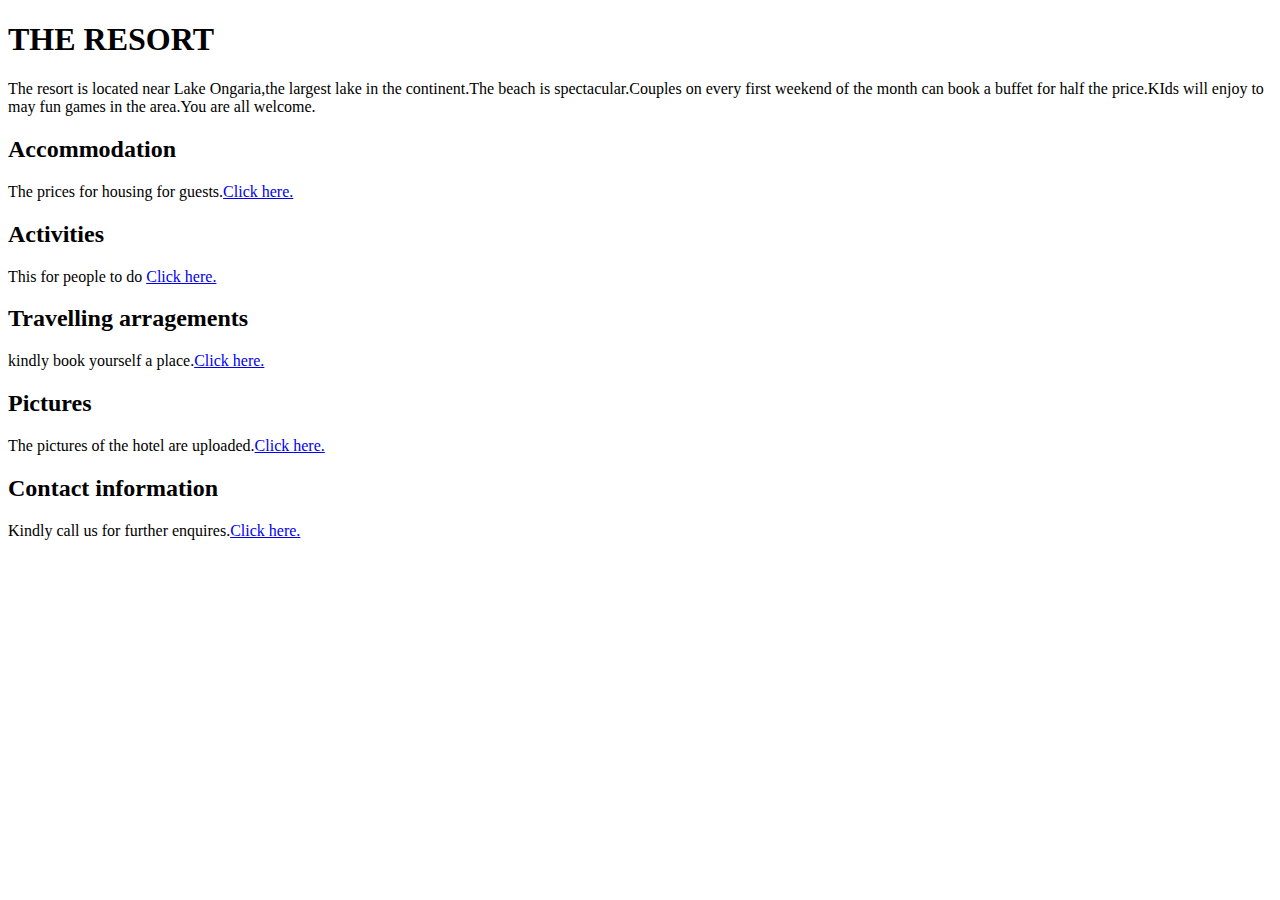
==== index.html @ eb5b1f6e "adds in the the resort" ====
<!DOCTYPE html>
<html>
  <head>
    <meta charset="utf-8">
    <title>Pacific Resort</title>
  </head>
  <body>
<h1>THE RESORT</h1>
<p>The resort is located near Lake Ongaria,the largest lake in the continent.The beach is spectacular.Couples on every first weekend of the month can book a buffet for half the price.KIds will enjoy to may fun games in the area.You are all welcome.</p>
<h2>Accommodation</h2>
The prices for housing for guests.<a href="Accommodation.html">Click here.</a>
<h2> Activities</h2>This for people to do <a href="activities.html">Click here.</a>
<h2> Travelling arragements</h2>kindly book yourself a place.<a href="travelling.html">Click here.</a>
<h2> Pictures</h2>The pictures of the hotel are uploaded.<a href="pictures.html">Click here.</a>
<h2> Contact information</h2>Kindly call us for further enquires.<a href="infor.html">Click here.</a>
  </body>
</html>
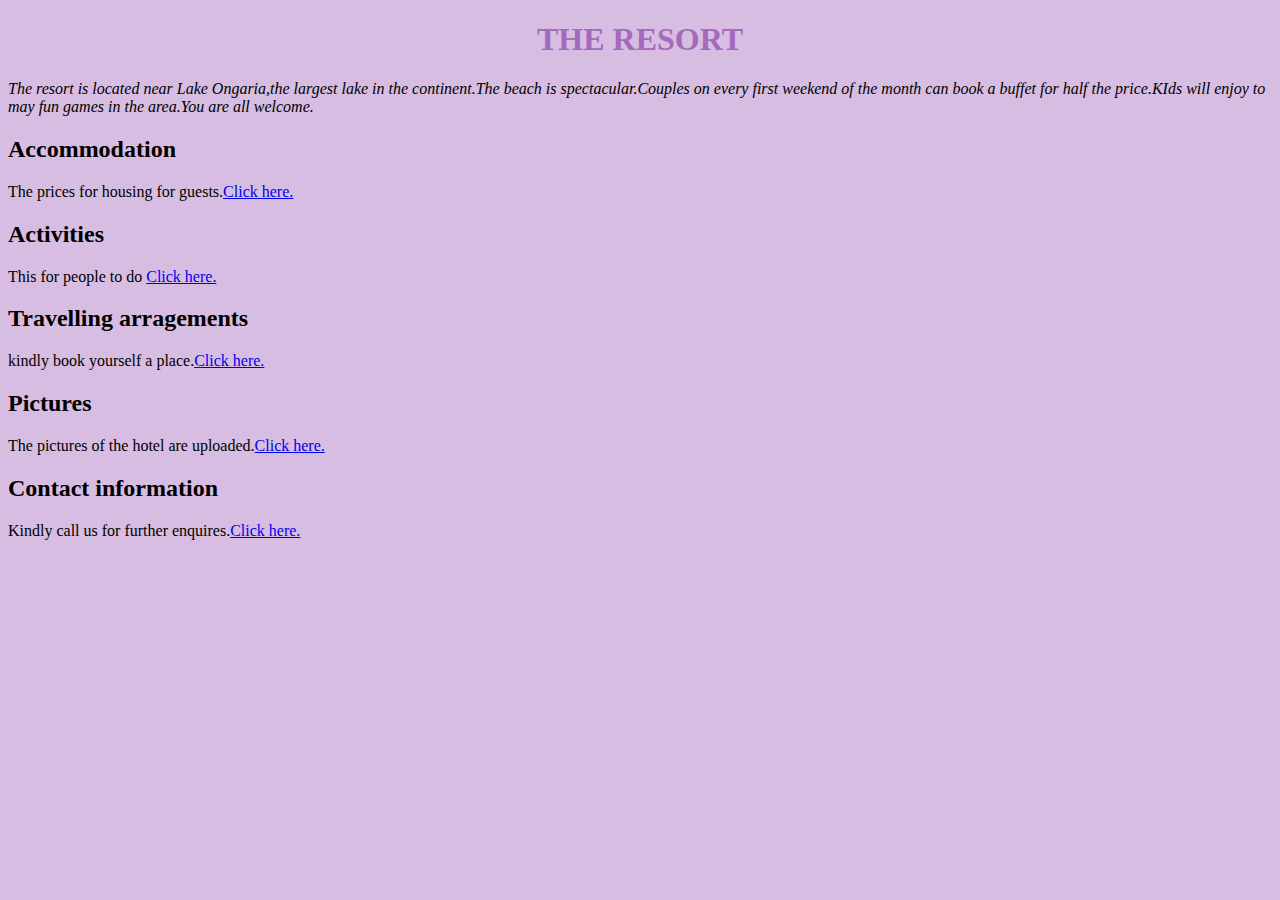
==== commit 56b5b2df: "the links to css and html" ====
--- a/index.html
+++ b/index.html
@@ -2,6 +2,7 @@
 <html>
   <head>
     <meta charset="utf-8">
+    <link rel="stylesheet" href="css/styles.css" type="text/css">
     <title>Pacific Resort</title>
   </head>
   <body>
--- a/css/styles.css
+++ b/css/styles.css
@@ -0,0 +1,12 @@
+h1{
+  color: #A569BD;
+  text-align: center;
+}
+body{
+  background-color: #D7BDE2;
+}
+P{
+  font-style: italic;
+  h2{
+    color: #1B2631;
+  }
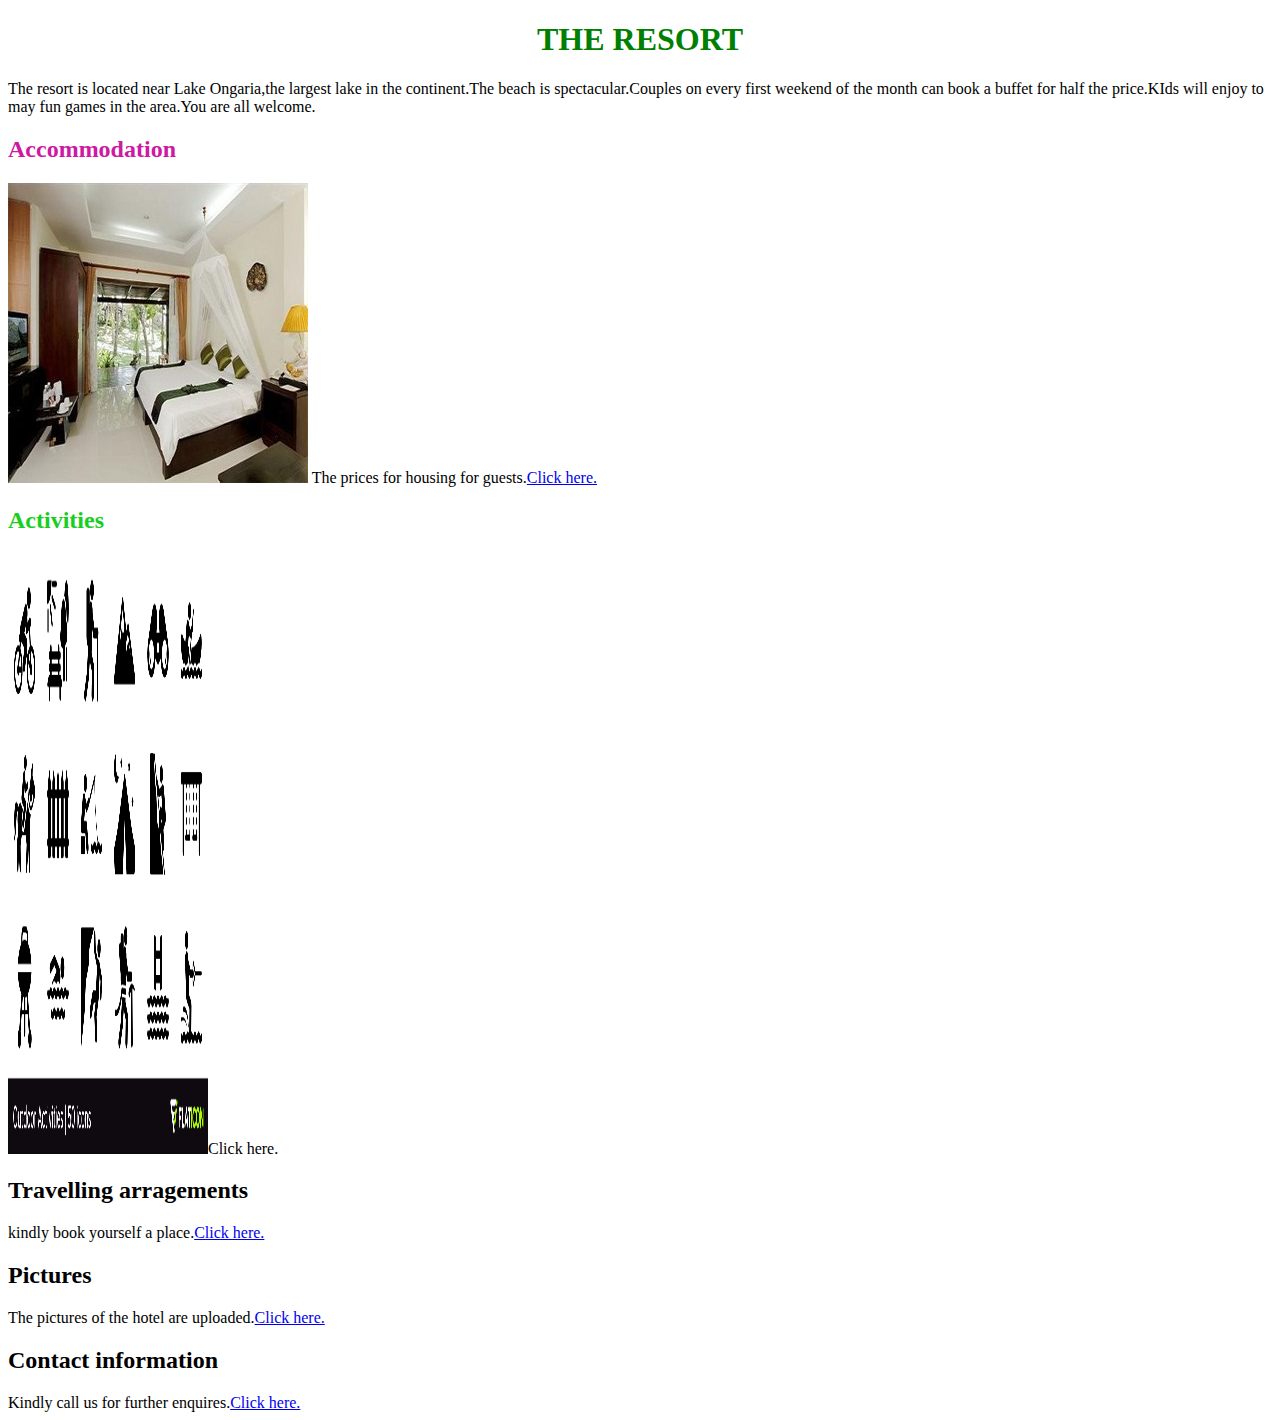
==== commit 9cf8205c: "this commit adds classes and ids" ====
--- a/index.html
+++ b/index.html
@@ -2,15 +2,20 @@
 <html>
   <head>
     <meta charset="utf-8">
-    <link rel="stylesheet" href="css/styles.css" type="text/css">
     <title>Pacific Resort</title>
+    <link rel="stylesheet" href="css/styles.css">
   </head>
   <body>
-<h1>THE RESORT</h1>
+<h1 id="resort">THE RESORT</h1>
 <p>The resort is located near Lake Ongaria,the largest lake in the continent.The beach is spectacular.Couples on every first weekend of the month can book a buffet for half the price.KIds will enjoy to may fun games in the area.You are all welcome.</p>
-<h2>Accommodation</h2>
+<h2 class="accommodation">Accommodation</h2>
+
+<img src="images/image 3.jpg" alt="home">
 The prices for housing for guests.<a href="Accommodation.html">Click here.</a>
-<h2> Activities</h2>This for people to do <a href="activities.html">Click here.</a>
+<h2 class="activities">Activities</h2>
+<img src="images/image 6.png" width="200px" height="600px"
+ alt="activity"
+This for people to do <a href="activities.html">Click here.</a>
 <h2> Travelling arragements</h2>kindly book yourself a place.<a href="travelling.html">Click here.</a>
 <h2> Pictures</h2>The pictures of the hotel are uploaded.<a href="pictures.html">Click here.</a>
 <h2> Contact information</h2>Kindly call us for further enquires.<a href="infor.html">Click here.</a>
--- a/css/styles.css
+++ b/css/styles.css
@@ -1,12 +1,13 @@
 h1{
-  color: #A569BD;
+  color: #7A2412;
   text-align: center;
 }
-body{
-  background-color: #D7BDE2;
+.accommodation{
+  color: #CE19A2;
 }
-P{
-  font-style: italic;
-  h2{
-    color: #1B2631;
-  }
+.activities{
+  color: #19CE1E;
+}
+#resort{
+  color:green;
+}
